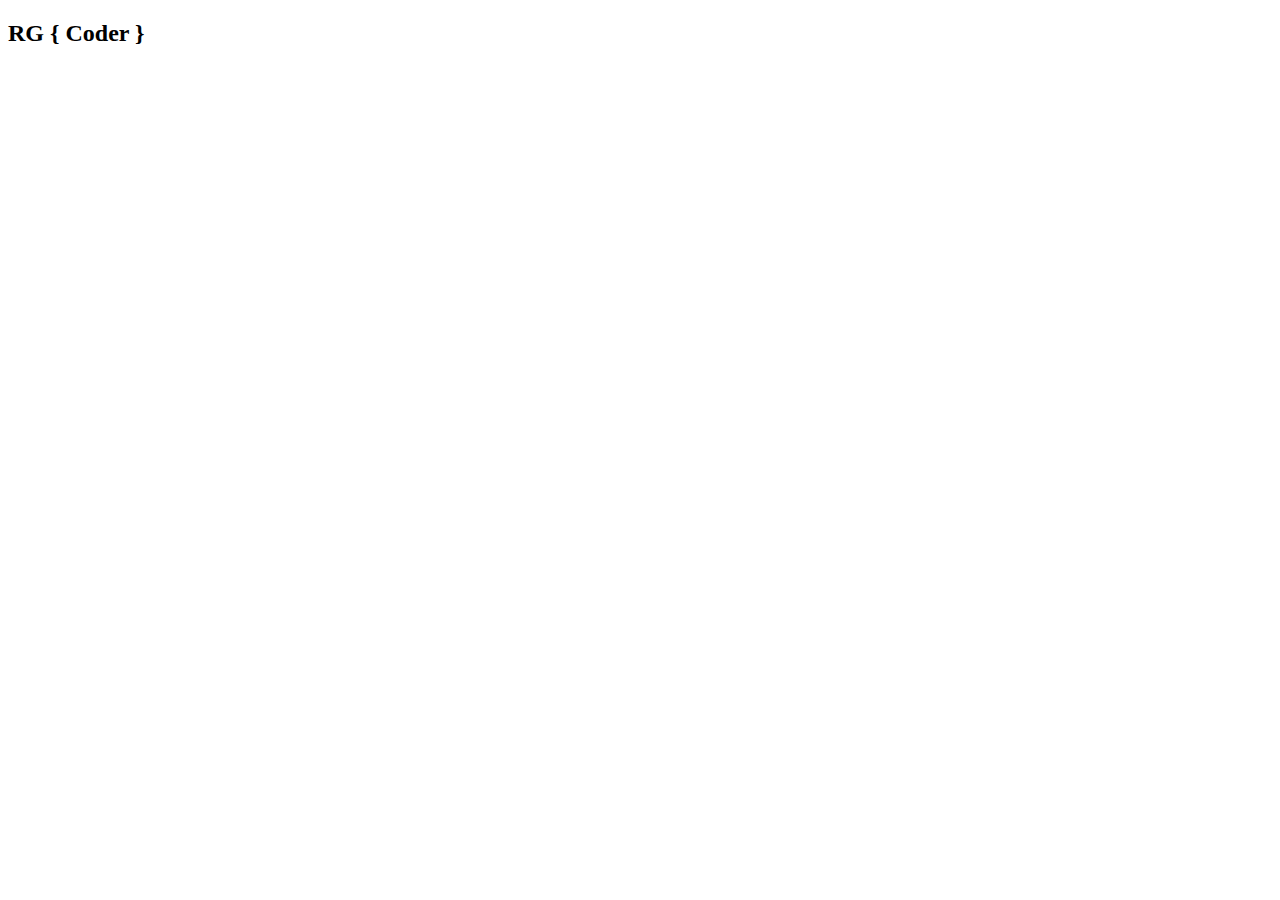
==== Index.html @ e40663c0 "Fuck" ====
<!DOCTYPE html>
<html lang="en">

<head>
    <meta charset="UTF-8">
    <meta name="viewport" content="width=device-width, initial-scale=1.0">
    <title>Portofolio</title>
    <link rel="stylesheet" href="/css/Style.css">
</head>

<body>

    <header>
        <h2 class="logo">RG <span>{ Coder }</span></h2>
    </header>

    <script src="/js/Index.js"></script>
</body>

</html>
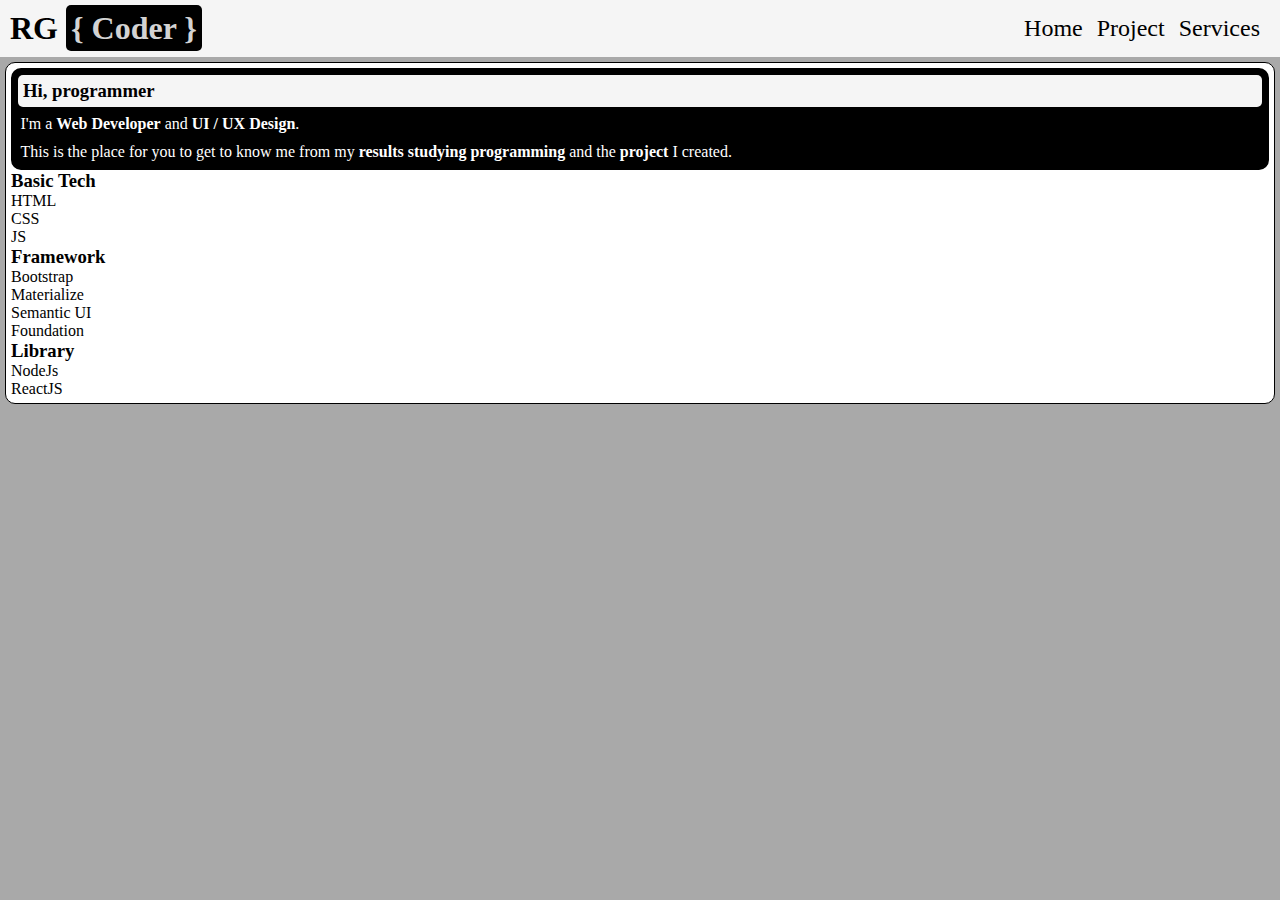
==== commit bff689e8: "New Temple" ====
--- a/Index.html
+++ b/Index.html
@@ -4,17 +4,65 @@
 <head>
     <meta charset="UTF-8">
     <meta name="viewport" content="width=device-width, initial-scale=1.0">
-    <title>Portofolio</title>
-    <link rel="stylesheet" href="/css/Style.css">
+    <title>Document</title>
+    <link rel="stylesheet" href="/css/Style.css" type="text/css" media="all">
 </head>
 
 <body>
 
     <header>
         <h2 class="logo">RG <span>{ Coder }</span></h2>
+        <nav class="navigation">
+            <a href="/Index.html">Home</a>
+            <a href="/page/Project.html">Project</a>
+            <a href="/page/Services.html">Services</a>
+        </nav>
     </header>
 
-    <script src="/js/Index.js"></script>
+    <main>
+        <div class="container-about">
+            <div class="wrapper-about">
+                <h3 class="head-about">Hi, programmer</h3>
+                <p class="body-about">I'm a <b>Web Developer</b> and <b>UI / UX Design</b>.</p>
+                <p class="body-about">This is the place for you to get to know me from my <b>results studying programming</b> and the <b>project</b> I created.</p>
+            </div>
+        </div>
+
+        <div class="container-basic">
+            <div class="wrapper-basic">
+                <h3 class="head-basic">Basic Tech</h3>
+                <ul class="list-basic">
+                    <li>HTML</li>
+                    <li>CSS</li>
+                    <li>JS</li>
+                </ul>
+            </div>
+        </div>
+
+        <div class="container-framework">
+            <div class="wrapper-framework">
+                <h3 class="head-fm">Framework</h3>
+                <ul class="list-fm">
+                    <li>Bootstrap</li>
+                    <li>Materialize</li>
+                    <li>Semantic UI</li>
+                    <li>Foundation</li>
+                </ul>
+            </div>
+        </div>
+
+        <div class="container-library">
+            <div class="wrapper-library">
+                <h3 class="head-l">Library</h3>
+                <ul class="list-l">
+                    <li>NodeJs</li>
+                    <li>ReactJS</li>
+                </ul>
+            </div>
+        </div>
+    </main>
+
+<script src="/js/Index.js" type="text/javascript"></script>
 </body>
 
 </html>--- a/css/Style.css
+++ b/css/Style.css
@@ -0,0 +1,88 @@
+* {
+    margin: 0;
+    padding: 0;
+    border: 0;
+    appearance: 0;
+    outline: none;
+    list-style-type: none;
+}
+
+body {
+    background-color: darkgray;
+}
+
+/* ========== Header ========== */
+
+header {
+    display: flex;
+    justify-content: space-between;
+    align-items: center;
+    padding: 10px;
+    background-color: whitesmoke;
+}
+
+.logo {
+    font-size: 2rem;
+    color: black;
+}
+
+.logo span {
+    padding: 5px;
+    border-radius: 5px;
+    color: lightgray;
+    background-color: black;
+}
+
+.navigation {
+    margin: 5px;
+}
+
+.navigation a {
+    padding: 5px;
+    font-size: 1.5rem;
+    color: black;
+    text-decoration: none;
+    transition: all .3s ease;
+}
+
+.navigation a:hover {
+    padding: 5px;
+    border-radius: 5px;
+    color: whitesmoke;
+    background-color: black;
+}
+
+/* ========== Main ========== */
+
+main {
+    margin: 5px;
+    padding: 5px;
+    border: 1px solid black;
+    border-radius: 10px;
+    background-color: white;
+}
+
+/* ========== Container About ========== */
+
+.container-about {
+    border-radius: 10px;
+    border: 2px solid black;
+}
+
+.wrapper-about {
+    padding: 5px;
+    border-radius: 5px;
+    background-color: black;
+}
+
+.head-about {
+    padding: 5px;
+    border-radius: 5px;
+    background-color: whitesmoke;
+}
+
+.body-about {
+    margin-top: 5px;
+    padding: 2.5px;
+    color: white;
+}